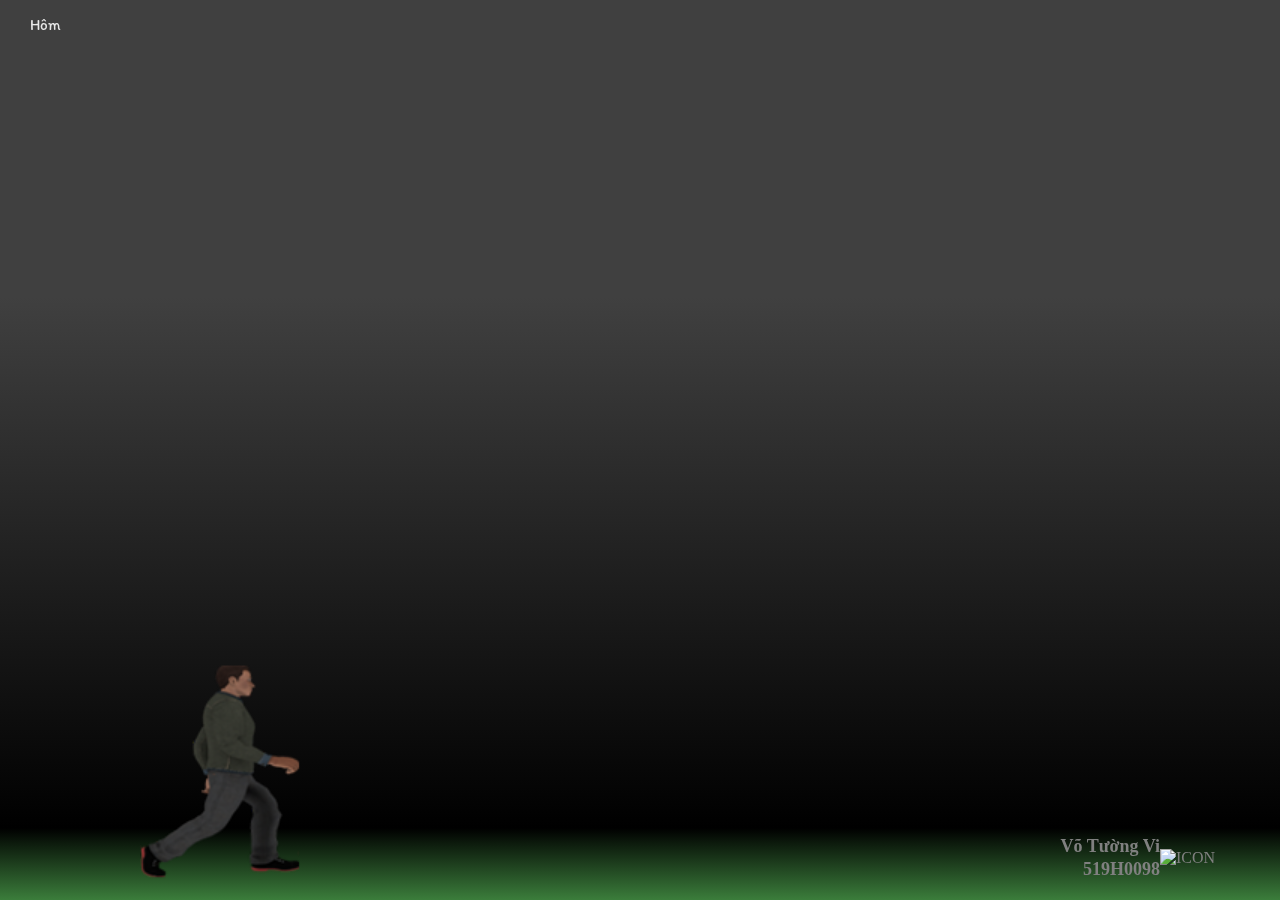
==== index.html @ 086aad55 "Update index.html" ====
<!DOCTYPE html>
<html lang="en">

<head>
    <meta charset="UTF-8">
    <meta name="viewport" content="width=device-width, initial-scale=1.0">
    <link rel="stylesheet" href="assets/style.css">
    <link
        href="https://fonts.googleapis.com/css2?family=Dancing+Script&family=Inconsolata:wght@200&family=Roboto:wght@300&display=swap"
        rel="stylesheet">
    <link href="https://fonts.googleapis.com/css2?family=Marck+Script&display=swap" rel="stylesheet">
    <link href="https://fonts.googleapis.com/css2?family=Itim&display=swap" rel="stylesheet"> 
    <script src="https://ajax.googleapis.com/ajax/libs/jquery/3.5.1/jquery.min.js"></script>
    <title>Card</title>
</head>

<body>
    <canvas id="canvas"></canvas>
    <canvas id="sub_canvas"></canvas>
    <div id="popup" class="hidden">
        <div class="popup">
            <h3>Thật tuyệt !!</h3>
            <a class="close_popup">&times;</a>
            <div class="popup_content">
                Cảm ơn vì đã theo dõi hết câu chuyện mà tôi muốn kể, một câu chuyện cũ nhưng không lỗi thời về "những kỹ sư tâm hồn", đó chính là thầy cô của chúng ta.
                <p> Bây giờ, hãy thu hoạch những quả táo, là thành quả mà họ "gieo trồng" được để gửi lời chúc đến các thầy, các cô nhân ngày 20/11<p>
            </div>
        </div>
    </div>
    <footer style="bottom: 20px; right: 0; 
    display: flex; justify-content: flex-end;
    width: 100%; align-items: center; ">
        <div style="text-align: right;
    line-height: 1.25; font-weight: bold;
    font-size: 18px">
            <span id="icon-name" style="display: block;">Võ Tường Vi</span>
            <span style="display: block;">519H0098</span>
        </div>
        <img style="width: 120px;
    height: auto;" src="https://iconclub.github.io/assets/iconLogo.png" alt="ICON">
    </footer>
</body>

</html>
<script>
//     screen.lockOrientationUniversal = screen.lockOrientation || screen.mozLockOrientation || screen.msLockOrientation;
    var canvas = document.getElementById("canvas");
    canvas.width = window.innerWidth;
    canvas.height = window.innerHeight;
    var sub_canvas = document.getElementById("sub_canvas");
    sub_canvas.width = window.innerWidth;
    sub_canvas.height = window.innerHeight/2;

    if (canvas.getContext) {
        var ctx = canvas.getContext("2d");
        var sub_ctx = sub_canvas.getContext("2d");

        var rand = Math.random;

        var greeting_word = "Nhân ngày 20/11,em xin chúc các thầy các cô lời chúc tốt đẹp nhất. Chúc các thầy cô hoàn thành nhiệm vụ cao cả của mình trong sự nghiệp TRĂM NĂM TRỒNG NGƯỜI, trong công cuộc đổi mới của đất nước. Em chân thành cám ơn các thầy cô!";
        var story_line = {
            "story_line1" : "Hôm nay tôi xin kể cho các bạn nghe về một nghề cao quý nhất trong những nghề cao quý. ",
            "story_line2" : "Có những người dành cả đời để này để gieo trồng 'những hạt mầm tri thức'.",
            "story_line3" : "Chăm bón mỗi ngày để mầm non ấy khỏe mạnh lớn lên.",
            "story_line4" : "Luôn bên cạnh dõi theo," ,
            "story_line5" : " 'uốn nắn' cho 'cây con' có hướng đi đúng đắn. ",
            "story_line6" : "Và rồi dưới sự chăm sóc tận tình của 'người'", 
            "story_line7" : "cái cây non dần 'lớn khôn', ",
            "story_line8" : "vươn mình để kết trái."
        };
        /**
         * people will walk to the middle when the browser have already loaded
         * use sprite image sheet to animate the man
        */
        const widthFrame = 112;
        const heightFrame = 153;
        const x = canvas.width / 2 + 10;
        const y = canvas.height - 20;
        var move, scale, timeScale, d, heightTree, branchLevel;
        if (canvas.width <= 812) {
            move = 17;
            scale = 0.9;
            timeScale = 1800;
            d = 1;
            heightTree = 15;
            branchLevel = 5;
        } else if (canvas.width > 812 && canvas.width <= 1024) {
            move = 19;
            scale = 1.2;
            timeScale = 1600;
            d = 1.1;
            heightTree = 15;
            branchLevel = 6;
        } else {
            if(canvas.width > 1024 && canvas.width <= 1280){
                move = 28;
                scale = 1.5;
                timeScale = 4000;
                d = 1.2;
                heightTree = 15;
                branchLevel = 7;
            }else {
                move = 35;
                scale = 1.7;
                timeScale = 6000;
                d = 1.3;
                heightTree = 16;
                branchLevel = 8;
            }
            
        }
        /**
            ======== STEP 1: DRAW A WALKING MAN ========
        */
        var walkingImage = new Image();
        setTimeout(function () {
            drawText(20*scale, 20*scale, story_line.story_line1, "Itim", 15,0,'rgb(232, 232, 232)', canvas.width, sub_ctx);
            setTimeout(function(){
                drawText(20*scale, 20*scale, story_line.story_line2, "Itim", 15,0,'rgb(232, 232, 232)', canvas.width, sub_ctx);
                sub_ctx.clearRect(0,0, sub_canvas.width, sub_canvas.height);
            },6000);
            walkingImage.src = 'https://vivo2222.github.io/assets/img/man.png';
            walkingImage.onload = function () {
                drawWalkingPeople();
            }
        }, 500);
        /**
            ======== STEP 2: Teaching knowledge seeds ========
        */
        setTimeout(function () {
            ctx.clearRect(0, 0, canvas.width, canvas.height);
            setTimeout(function () {
                drawPlantingPeople();
            }, 10);
        }, canvas.width + timeScale);

        /**
            ======== STEP 3: Seed germination ========
        */
        /**
         * x, y is the begin coord of tree
         * height is the first height of tree
         * branchLevel is the number of tre branch will grow
        */
        setTimeout(function () {
            setTimeout(function(){
                drawText(20*scale, 20*scale, story_line.story_line3, "Itim", 15,0,'rgb(232, 232, 232)', canvas.width, sub_ctx);
            }, 2000);
            var i = 10;
            var loop1 = setInterval(function () {
                ctx.clearRect(0, 0, canvas.width, canvas.height);
                if (i == 1) {
                    clearInterval(loop1);
                }
                drawTinyTree(x, y, heightTree * 1.5 * scale, Math.PI / i);
                drawWalkingPeople();
                i--;
            }, 200);
        }, canvas.width + timeScale + 13 * 500);

        /**
            ======== STEP 4: Watering and fertilizer (knowledge) ========
        */
        setTimeout(function () {
            ctx.clearRect(0, 0, canvas.width, canvas.height);
            drawWateringPeople();
        }, canvas.width + timeScale + 20 * 500);

        /**
            ======== STEP 5: The tree does not grow up straight (negative) ========
        */
        var h = heightTree;
        var j;
        setTimeout(function () {
            j = 0;
            var time = 3;
            var loop2 = setInterval(function () {
                ctx.clearRect(0, 0, canvas.width, canvas.height);
                if (j == branchLevel - 2) {
                    clearInterval(loop2);
                }
                /** dir = 0 tilts the tree in one direction */
                for (var i = 0; i < time; i++) {
                    drawAdultTree(x, y, h, j + 4, 7 * scale, -Math.PI / 2, 0);
                    drawWalkingPeople();
                }
                h += 5;
                j++;
            }, 250);
        }, canvas.width + timeScale + 40 * 500);

        /**
            ======== STEP 6: The man splints tree (right direction) ========
        */
        setTimeout(function () {
            drawText(20*scale, 20*scale, story_line.story_line4, "Itim", 15,0,'rgb(232, 232, 232)', canvas.width, sub_ctx);
            setTimeout(function(){
                drawText(20*scale, 20*scale, story_line.story_line5, "Itim", 15,0,'rgb(232, 232, 232)', canvas.width, sub_ctx);
            }, 2000);
            setTimeout(function(){
                drawText(20*scale, 20*scale, story_line.story_line6, "Itim", 15,0,'rgb(232, 232, 232)', canvas.width, sub_ctx);
            }, 5000);
            ctx.clearRect(0, 0, canvas.width, canvas.height);
            drawSplintingPeople();
        }, canvas.width + timeScale + 45* 500);

        /**
            ======== STEP 7: The tree grows into a big tree (Adult) ========
        */
        setTimeout(function () {
            j = 0;
            var time = 5 * scale;
            var decrease = 1;
            
            var loop2 = setInterval(function () {
                ctx.clearRect(0, 0, canvas.width, canvas.height);
                if (j == branchLevel) {
                    clearInterval(loop2);
                }
                /** draw 2 tree to avoid the case the tree grows in only 1 dir*/
                for (var i = 0; i < time; i++) {
                    drawAdultTree(x, y, h, j + 3, 7 * scale, -Math.PI / 2, 0.5);
                    drawAdultTree(x, y, h, j + 3, 7 * scale, -Math.PI / 2, 0.5);

                }
                decrease -= 0.05;
                drawScalingPeople(decrease);
                h += 7;
                j++;
            }, 250);
        }, canvas.width + timeScale + 57 * 500);

        /**
            ======== STEP 8: Fruit trees (get achievements) ========
        */
        setTimeout(function () {
            drawText(20*scale, 20*scale, story_line.story_line7, "Itim", 15,0,'rgb(232, 232, 232)', canvas.width, sub_ctx);
            setTimeout(function(){
                drawText(20*scale, 20*scale, story_line.story_line8, "Itim", 15,0,'rgb(232, 232, 232)', canvas.width, sub_ctx);
            }, 2000);
            // var numOfApple = 30;
            // for(var i = 1; i <= numOfApple/6; i++){
            //     drawApple(50+15*i, 0.4 + i*0.1*rand());
            //     drawApple(55+15*i, 0.6 + i*0.1*rand());
            // }
            // for(var i = 1; i <= numOfApple/6; i++){
            //     drawApple(40+15*i, 0.6 + i*0.1*rand());
            //     drawApple(45+15*i, 0.4 + i*0.1*rand());
            // }
            // for(var i = 1; i <= numOfApple/6; i++){
            //     drawApple(50+15*i, 0.3 + i*0.1*rand());
            //     drawApple(45+15*i, 0.6 + i*0.1*rand());
            // }
            // ctx.beginPath();
            drawApple(45, 0.6, 3 * scale);
            drawApple(83, 0.8, 3 * scale);
            drawApple(50, 0.5, 3 * scale);
            drawApple(52, 0.7, 3 * scale);
            drawApple(75, 0.7, 3 * scale);
            drawApple(145, 0.6, 3 * scale);
            drawApple(113, 1, 3 * scale);
            drawApple(90, 0.5, 3 * scale);
            drawApple(102, 0.7, 3 * scale);
            drawApple(125, 0.7, 3 * scale);
            drawApple(115, 0.4, 3 * scale);
        }, canvas.width + timeScale + 67 * 500);
        setTimeout(function () {
            drawApple(45, 0.6, 4 * scale);
            drawApple(83, 0.8, 4 * scale);
            drawApple(50, 0.5, 4 * scale);
            drawApple(52, 0.7, 4 * scale);
            drawApple(75, 0.7, 4 * scale);
            drawApple(145, 0.6, 4 * scale);
            drawApple(113, 1, 4 * scale);
            drawApple(90, 0.5, 4 * scale);
            drawApple(102, 0.7, 4 * scale);
            drawApple(125, 0.7, 4 * scale);
            drawApple(115, 0.4, 4 * scale);
        }, canvas.width + timeScale + 73 * 500);
        setTimeout(function () {
            drawApple(45, 0.6, 5 * scale);
            drawApple(83, 0.8, 5 * scale);
            drawApple(50, 0.5, 5 * scale);
            drawApple(52, 0.7, 5 * scale);
            drawApple(75, 0.7, 5 * scale);
            drawApple(145, 0.6, 5 * scale);
            drawApple(113, 1, 5 * scale);
            drawApple(90, 0.5, 5 * scale);
            drawApple(102, 0.7, 5 * scale);
            drawApple(125, 0.7, 5 * scale);
            drawApple(115, 0.4, 5 * scale);
        }, canvas.width + timeScale + 77 * 500);
        setTimeout(function () {
            drawApple(45, 0.6, 6 * scale);
            drawApple(83, 0.8, 6 * scale);
            drawApple(50, 0.5, 6 * scale);
            drawApple(52, 0.7, 6 * scale);
            drawApple(75, 0.7, 6 * scale);
            drawApple(145, 0.6, 6 * scale);
            drawApple(113, 1, 6 * scale);
            drawApple(90, 0.5, 6 * scale);
            drawApple(102, 0.7, 6 * scale);
            drawApple(125, 0.7, 6 * scale);
            drawApple(115, 0.4, 6 * scale);
        }, canvas.width + timeScale + 81 * 500);

        /**
            ======== STEP 9: Harvest (receive greetings, thanks) ========
        */
        setTimeout(function () {
            $('#sub_canvas').css({
                display : 'none'
            });
            $('#popup').css({
                visibility: 'visible',
                opacity: '1'
            });
            $('.close_popup').on('click', function(){
                $('#popup').css({
                    visibility: 'hidden',
                    opacity: '0'
                });
            });
            $('canvas').css({
                cursor: "url('/assets/img/picking_pole.png') 126 3,auto"
            });
            $('canvas').on('click', function (e) {
                var p = getPosition(e);
                var colorOfPixel = getColorOfPixel(p[0], p[1]);
                if ((colorOfPixel[0] >= 120) && colorOfPixel[1] == 0 && colorOfPixel[2] == 0) {
                    $('canvas').css({
                        cursor: "text",
                        background: "#BBD2C5",
                        background: "-webkit-linear-gradient(to top, #292E49, #536976, #BBD2C5)",
                        background: "linear-gradient(to top, #292E49, #536976, #BBD2C5)"
                    });
                    ctx.beginPath();
                    drawGrowingLine(x - x / d, y / 10 - 10 * d, canvas.width / 6, 0);
                    drawGrowingLine(x - x / d - 10, y / 10 - 10 * d + 20, canvas.width / 4, 0);
                    drawGrowingLine(x - x / d + 10, y / 10 - 10 * d - 10, 6 * canvas.height / 10, 90);
                    drawGrowingLine(x - x / d + 20, y / 10 - 10 * d + 40, canvas.height / 3, 90);
                    drawGrowingLine(x + x / d, y + 10 * d - 70, canvas.width / 3, 180);
                    drawGrowingLine(x + x / d - 20, y + 10 * d - 10, canvas.width / 5, -90);
                    drawGrowingLine(x + x / d - 10, y + 10 * d - 30, canvas.width / 4, -90);
                    setTimeout(function () {
                        drawText(x, canvas.height/4, greeting_word, "Dancing Script", 25,0.5,'white', 3 * canvas.width / 4, ctx);
                        setTimeout(function () {
                            ctx.clearRect(0, 0, canvas.width, canvas.height);
                            ctx.fillStyle = "white";
                            drawText(x, y / 2, "Happy Vietnamese Teacher's Day !!", "Marck Script", 50,0.5, 'white', 3 * canvas.width / 4, ctx);
                            setTimeout(function () {
                                drawRandFireworks();
                                drawRandFireworks();
                                drawRandFireworks();
                                drawRandFireworks();
                            }, 3000);
                            $('canvas').css({
                                cursor: "crosshair"
                            });
                            // console.log('x1: '+ canvas.width/15 + ',x2: '+ 14*canvas.width/15 + ', y1:' + canvas.height/10+', y2: '+ 9*canvas.height/10);
                            $('canvas').on('click', function (e) {
                                p = getPosition(e);
                                //console.log('x: ' + p[0] + ',y: ' + p[1]);
                                if ((p[0] < canvas.width / 15 && getColorOfPixel(p[0] + 30, p[1])[0] != 255)
                                    || (p[0] > 14 * canvas.width / 15 && getColorOfPixel(p[0] - 30, p[1])[0] != 255)
                                    || (p[1] < 3 * canvas.height / 10 && getColorOfPixel(p[0], p[1] + 30)[0] != 255)
                                    || (p[1] > 7 * canvas.height / 10 && getColorOfPixel(p[0], p[1] - 30)[0] != 255)) {
                                    drawDeFireworks(p[0], p[1]);
                                }
                            });
                        }, canvas.width + timeScale + 25 * 500);
                    }, 5 * 500);
                    // }else{
                    // $('.box').css('display','none');
                }
            });
        }, canvas.width + timeScale + 85 * 500);

        function drawText(startX, startY, text, fontStyle, fontSize, textAlign, color, textW, canvasContext) {
            var startXN, startYN, textN, stepX, stepY, countEndLine;
            startXN = startX;
            startYN = startY;
            textN = text;
            if (canvas.width <= 812) {
                fontSize = 3 * fontSize / 5;
            } else if (canvas.width > 812 && canvas.width <= 1024) {
                fontSize = 4 * fontSize / 5;
            }
            stepY = 3 * fontSize;
            maxH = 2 * fontSize;
            canvasContext.font = String(fontSize) + 'px ' + fontStyle;

            var text_length = textN.length;
            var i = 0, p = 0, j = 1;
            maxW = textW;
            countEndLine = 1;
            canvasContext.fillStyle = color;

            var textLoop = setInterval(function () {
                if (i == text.length - countEndLine)
                    clearInterval(textLoop);
                canvasContext.clearRect(startX - maxW*textAlign, startYN - fontSize, maxW, maxH);//x - x / d + fontSize * 2
                // ctx.rect(startX - maxW*textAlign,startYN-fontSize,maxW,maxH);
                // ctx.stroke();
                canvasContext.fillText(textN.substr(p, j), startXN, startYN);
                stepX = canvasContext.measureText(textN.charAt(j)).width * textAlign;
                if (textN.charAt(j - 1) == ',' || textN.charAt(j - 1) == '.' || (textN.charAt(j - 1) == " " && (j - 1) * (fontSize / 3) > maxW)) {
                    startXN = startX;
                    startYN += stepY;
                    textN = textN.substr(j, text_length + 1);
                    j = 1;
                    countEndLine++;
                }
                startXN -= stepX;
                i++;
                j++;
            }, 50);
        }

        function drawApple(angle, distance, radius) {
            // ctx.beginPath();
            // ctx.lineWidth = '3';
            // ctx.strokeStyle = 'red';
            // ctx.arc(x, y - heightTree*(branchLevel+4), heightTree*(branchLevel+4)*4, -Math.PI/4, -3*Math.PI/4, true);
            // ctx.arc(x, y - heightTree*(branchLevel+4), 3, 0, 2*Math.PI, true);
            // ctx.stroke();
            ctx.beginPath();
            var startX, startY;
            if (distance <= 0.8) {
                startX = x + heightTree * (branchLevel + 3) * 3 * Math.cos(-angle * Math.PI / 180) * distance;
                startY = y - heightTree * (branchLevel + 3) + heightTree * (branchLevel + 3) * 3 * Math.sin(-angle * Math.PI / 180) * distance;
                ctx.fillStyle = 'rgb(' + (34 * rand() + 120) + ', 0, 0)';
                radius = radius + 5 * rand();
            } else {
                startX = x + heightTree * (branchLevel + 2) * 3 * Math.cos(-angle * Math.PI / 180) * distance;
                startY = y - heightTree * (branchLevel + 2) + heightTree * (branchLevel + 2) * 3 * Math.sin(-angle * Math.PI / 180) * distance;
                ctx.fillStyle = 'rgb(' + (74 * rand() + 190) + ', 0, 0)';
                radius = radius + 3 * rand();
            }
            ctx.arc(startX, startY, radius, 0, 2 * Math.PI);
            ctx.fill();
            ctx.beginPath();
            ctx.fillStyle = 'rgb(27, 109, 45)';
            ctx.ellipse(startX - 3 * scale, startY - radius, radius / 3, 2 * radius / 3, 3 * Math.PI / 4, 0, 2 * Math.PI);
            ctx.fill();
            ctx.stroke();
            ctx.beginPath();
            ctx.fillStyle = 'rgb(0, 81, 0)';
            ctx.ellipse(startX + 3 * scale, startY - radius, radius / 3, 2 * radius / 3, Math.PI / 4, 0, 2 * Math.PI);
            ctx.fill();
            ctx.stroke();
        }

        function drawTinyTree(startX, startY, heightTiny, angle) {
            var firstHeight = 3 * heightTiny / 5;
            var secondHeight = heightTiny - firstHeight;
            var firstEndX, firstEndY, secondEndX, secondEndY;
            ctx.beginPath();
            ctx.moveTo(startX, startY);

            firstEndX = startX;
            firstEndY = startY - firstHeight;

            secondEndX = startX + secondHeight * Math.sin(angle);
            secondEndY = firstEndY + secondHeight * Math.cos(angle);

            ctx.lineCap = 'round';
            ctx.lineWidth = 5;
            ctx.strokeStyle = 'green';
            ctx.quadraticCurveTo(firstEndX, firstEndY, secondEndX, secondEndY);
            ctx.stroke();

            var angleE = angle - Math.PI / 2;
            if (angle < Math.PI / 2) {
                ctx.beginPath();
                ctx.fillStyle = 'green';
                ctx.ellipse(secondEndX, secondEndY, secondHeight / 4, secondHeight / 2, -angle, 0, 2 * Math.PI);
                ctx.fill();
                ctx.stroke();
            } else if (angle == Math.PI / 2) {
                var dx = secondHeight * Math.sin(angleE) / 2;
                var dy = secondHeight * Math.cos(angleE) / 2;
                var h = secondHeight * Math.sqrt(2) / 2;
                ctx.beginPath();
                ctx.fillStyle = 'green';
                ctx.ellipse(secondEndX + dx, secondEndY - dy, secondHeight / 3, h, Math.PI / 4, 0, 2 * Math.PI);
                ctx.fill();
                ctx.stroke();
                ctx.beginPath();
                ctx.fillStyle = 'green';
                ctx.ellipse(secondEndX - dx, secondEndY + dy, secondHeight / 3, h, -Math.PI / 4, 0, 2 * Math.PI);
                ctx.fill();
                ctx.stroke();
            } else {
                var dx = secondHeight * Math.sin(angleE) / 2;
                var dy = secondHeight * Math.cos(angleE) / 2;
                var h = secondHeight * Math.sqrt(2) / 2;
                ctx.beginPath();
                ctx.fillStyle = 'green';
                ctx.ellipse(secondEndX, secondEndY, secondHeight / 4, secondHeight / 2, -angle, 0, 2 * Math.PI);
                ctx.fill();
                ctx.stroke();
                ctx.beginPath();
                ctx.fillStyle = 'green';
                ctx.ellipse(secondEndX + dx, secondEndY - dy, secondHeight / 3, h, angleE - Math.PI / 4, 0, 2 * Math.PI);
                ctx.fill();
                ctx.stroke();
                ctx.beginPath();
                ctx.fillStyle = 'green';
                ctx.ellipse(secondEndX - dx, secondEndY + dy, secondHeight / 3, h, angleE + Math.PI / 4, 0, 2 * Math.PI);
                ctx.fill();
                ctx.stroke();
            }

        }

        function drawAdultTree(startX, startY, adultHeight, branchLevel, branchWidth, angle, dir) {
            var newHeight, newAngle, newBranchLevel, maxBranch = 3,
                endX, endY, maxAngle = 60 * Math.PI / 180, subBranches;

            ctx.beginPath();
            ctx.moveTo(startX, startY);

            // find coord of each node by sin code of square angle
            endX = startX + adultHeight * Math.cos(angle); // 1
            endY = startY + adultHeight * Math.sin(angle); // -1
            ctx.lineCap = 'round';
            ctx.lineWidth = branchWidth;
            ctx.lineJoin = 'round';
            ctx.lineTo(endX, endY);

            // if the branchLevel is not more than 2 (we are at the top of the tree) change the color to a lighter
            // expression x >> 0 is used to quickly perform rounding operation
            if (branchLevel <= 2) {
                ctx.strokeStyle = 'rgb(0,' + (((rand() * 64) + 128) >> 0) + ',0)';
            }
            else {
                ctx.strokeStyle = 'rgb(0,' + (((rand() * 64) + 64) >> 0) + ',20)';
            }
            ctx.stroke();

            newBranchLevel = branchLevel - 1;

            // return if go to the end level
            if (!newBranchLevel) {
                return;
            }
            // each node has 2/3 subbranch
            subBranches = (rand() * maxBranch) + 1;
            // branch width will decrease thru each level
            branchWidth *= 0.7;

            for (var i = 0; i < subBranches; i++) {
                /** 
                 * angle of each node will divide into 2 directions
                 * height of each subbranch will <= height of root branch
                 * recursive function call with new parameters
                */
                newAngle = angle + rand() * maxAngle - maxAngle * dir;
                newHeight = adultHeight * (0.6 + rand() * 0.4);
                drawAdultTree(endX, endY, newHeight, newBranchLevel, branchWidth, newAngle, dir);
            }
        }

        /**
         * timeCir will increase to set time out 
         * timeCir1 will display the first line of image (walking)
         * timeCir2 will display the second line of image (plating)
         * timeCir3 will display the second line of image (watering)
         * timeCount will define when we can stop animate 
         * x_coord will define the coordination of frame
         */
        var timeCir = 0;
        var timeCir1 = 0;
        var timeCir2 = 0;
        var timeCir3 = 0;
        var timeCir4 = 0;
        var timeCount = 0;
        var x_coord = 0;
        var isFirstTime = 0;
        function drawWalkingPeople() {
            if (x_coord*move < x - widthFrame*scale ){
                if (timeCir1 < 10) {
                    ctx.drawImage(walkingImage, timeCir1 * widthFrame, 0, widthFrame, heightFrame, x_coord * move, y - heightFrame * scale, widthFrame * scale, heightFrame * scale);
                    setTimeout(function () {
                        ctx.clearRect(0, 0, canvas.width, canvas.height);
                        timeCir++;
                        timeCir1++;
                        x_coord++;
                        drawWalkingPeople();
                    }, 10 * timeCir + 10);
                } else if (timeCir1 == 10) {
                    ctx.drawImage(walkingImage, timeCir1 * widthFrame, 0, widthFrame, heightFrame, x_coord * move, y - heightFrame * scale, widthFrame * scale, heightFrame * scale);
                    setTimeout(function () {
                        ctx.clearRect(0, 0, canvas.width, canvas.height);
                        timeCir++;
                        timeCir1 = 0;
                        x_coord++;
                        drawWalkingPeople();
                    }, 10 * timeCir + 10);
                }
            } else {
                ctx.drawImage(walkingImage, 0, 0, widthFrame, heightFrame, x_coord * move, y - heightFrame * scale, widthFrame * scale, heightFrame * scale);
                timeCir++;
            }
        }
        function drawScalingPeople(decrease) {
            ctx.drawImage(walkingImage, 0, 0, widthFrame, heightFrame, x_coord * move, y - heightFrame * scale * decrease, widthFrame * scale * decrease, heightFrame * scale * decrease);
            timeCir++;
        }
        function drawPlantingPeople() {
            if (timeCount < 8) {
                ctx.drawImage(walkingImage, timeCir2 * widthFrame, heightFrame, widthFrame, heightFrame, x_coord * move, y - heightFrame * scale, widthFrame * scale, heightFrame * scale);
                setTimeout(function () {
                    ctx.clearRect(0, 0, canvas.width, canvas.height);
                    timeCir++;
                    timeCount++
                    if (timeCir2 == 8)
                        timeCir2 = 0;
                    else
                        timeCir2++;
                    drawPlantingPeople();
                }, 30 * timeCir + 30);
            } else {
                ctx.drawImage(walkingImage, 0, 0, widthFrame, heightFrame, x_coord * move, y - heightFrame * scale, widthFrame * scale, heightFrame * scale);
                timeCount = 0;
                timeCir++;
            }
        }
        function drawWateringPeople() {
            if (timeCount < 8) {
                ctx.drawImage(walkingImage, timeCir3 * widthFrame, heightFrame * 2, widthFrame, heightFrame, x_coord * move, y - heightFrame * scale, widthFrame * scale, heightFrame * scale);
                drawTinyTree(x, y, heightTree * 1.5 * scale, Math.PI / 1);
                setTimeout(function () {
                    ctx.clearRect(0, 0, canvas.width, canvas.height);
                    timeCir++;
                    timeCount++
                    if (timeCir3 == 8)
                        timeCir3 = 0;
                    else
                        timeCir3++;
                    drawWateringPeople();
                }, 30 * timeCir + 30);
            } else {
                ctx.drawImage(walkingImage, 0, 0, widthFrame, heightFrame, x_coord * move, y - heightFrame * scale, widthFrame * scale, heightFrame * scale);
                drawTinyTree(x, y, heightTree * 1.5 * scale, Math.PI / 1);
                timeCount = 0;
                timeCir++;
            }
        }
        var dz = 0;
        function drawSplintingPeople() {
            if (timeCount < 2) {
                drawAdultTree(x, y, h, j + 4, 7 * scale, -Math.PI / 2, dz);
                ctx.drawImage(walkingImage, timeCir4 * widthFrame, heightFrame * 3, widthFrame, heightFrame, x_coord * move, y - heightFrame * scale, widthFrame * scale, heightFrame * scale);
                setTimeout(function () {
                    ctx.clearRect(0, 0, canvas.width, canvas.height);
                    timeCir++;
                    timeCount++
                    if (timeCir4 == 2)
                        timeCir4 = 0;
                    else
                        timeCir4++;
                    dz = dz + 0.2;
                    h = h + 5;
                    drawSplintingPeople();
                }, 30 * timeCir + 30);
            } else {
                drawAdultTree(x, y, h, j + 4, 7 * scale, -Math.PI / 2, 0.5);
                ctx.drawImage(walkingImage, widthFrame, heightFrame * 3, widthFrame, heightFrame, x_coord * move, y - heightFrame * scale, widthFrame * scale, heightFrame * scale);
                timeCount = 0;
                timeCir++;
            }
        }
        function getPosition(e) {
            return [e.clientX - canvas.offsetLeft, e.clientY - canvas.offsetTop];

        }
        function getColorOfPixel(x, y) {
            var dataColor = ctx.getImageData(x, y, 1, 1).data;
            return dataColor;
        }
        function drawGrowingLine(startX, startY, length, angle) {
            /**
             * Define endX, endY by calculating squared angle edge via length and angle 
             */
            var endX, endY, newLength = 0;
            var lineLoop = setInterval(function () {
                newLength += 10;
                if (newLength > length)
                    clearInterval(lineLoop);
                ctx.clearRect(0, 0, canvas.width, canvas.height);
                ctx.strokeStyle = "white";
                endX = startX + newLength * Math.cos(angle * Math.PI / 180);
                endY = startY + newLength * Math.sin(angle * Math.PI / 180);
                ctx.moveTo(startX, startY);
                ctx.lineTo(endX, endY);
                ctx.stroke();
            }, 30);
        }
        function drawRandFireworks() {
            var randCenterX, randCenterY, randRadius, randEndX = randCenterX, randEndY = randCenterY, l1 = 0, l2;
            var requestAnimationFrame = window.requestAnimationFrame || window.mozRequestAnimationFrame ||
                window.webkitRequestAnimationFrame || window.msRequestAnimationFrame;

            var cancelAnimationFrame = window.cancelAnimationFrame || window.mozCancelAnimationFrame;
            function drawRand() {
                // console.log(l1);
                if (l1 % 2 == 0) {
                    randCenterX = (canvas.width * scale / 15) * rand();
                    randCenterY = canvas.height * rand();
                }
                else {
                    randCenterX = 14 * canvas.width / 15 + (canvas.width / 15) * rand();
                    randCenterY = canvas.height * rand();
                }
                randRadius = 20 * scale + 10 * rand();
                var i = 0, j;
                l2 = setInterval(function () {
                    ctx.fillStyle = 'rgb(0,255,255)';
                    ctx.clearRect(randCenterX - randRadius - 10, randCenterY - randRadius - 10, 3 * randRadius, 3 * randRadius);
                    if (i >= randRadius && l1 < 5000) {
                        ctx.clearRect(randCenterX - randRadius - 10, randCenterY - randRadius - 10, 3 * randRadius, 3 * randRadius);
                        clearInterval(l2);
                        l1 = requestAnimationFrame(drawRand);
                    } else if (i >= randRadius && l1 >= 5000) {
                        ctx.clearRect(randCenterX - randRadius - 10, randCenterY - randRadius - 10, 3 * randRadius, 3 * randRadius);
                        clearInterval(l2);
                    } else {
                        for (var j = 0; j < 35; j++) {
                            ctx.beginPath();
                            randEndX = randCenterX + i * Math.sin(j * 10 * Math.PI / 180);
                            randEndY = randCenterY + i * Math.cos(j * 10 * Math.PI / 180);
                            ctx.arc(randEndX, randEndY, 1, 0, 2 * Math.PI);
                            ctx.fill();
                            j++;
                        }
                    }
                    i += 1;
                }, 10);

            }
            l1 = requestAnimationFrame(drawRand);
            cancelAnimationFrame(drawRand);

        }
        function drawDeFireworks(centerX, centerY) {
            var randRadius, endX = centerX, endY = centerY, l;
            randRadius = 20 * scale + 10 * rand();
            var i = 0, j;
            l = setInterval(function () {
                ctx.fillStyle = 'rgb(0,255,255)';
                ctx.clearRect(centerX - randRadius - 10, centerY - randRadius - 10, 3 * randRadius, 3 * randRadius);
                if (i > randRadius) {
                    ctx.clearRect(centerX - randRadius - 10, centerY - randRadius - 10, 3 * randRadius, 3 * randRadius);
                    clearInterval(l);
                } else {
                    for (var j = 0; j < 35; j++) {
                        ctx.beginPath();
                        endX = centerX + i * Math.sin(j * 10 * Math.PI / 180);
                        endY = centerY + i * Math.cos(j * 10 * Math.PI / 180);
                        ctx.arc(endX, endY, 1, 0, 2 * Math.PI);
                        ctx.fill();
                        j++;
                    }
                }
                i += 1;
            }, 10);
        }
    } else {
        alert("Sorry, your browser does not support canvas! Please go to another browser to have the best experience!");
    }

</script>
---- assets/style.css ----
* {
  margin: 0;
  padding: 0;
  box-sizing: border-box;
}
body {
  overflow: hidden;
}
#canvas {
  background: rgb(59, 125, 59);
  background: linear-gradient(
    0deg,
    rgba(59, 125, 59, 1) 0%,
    rgba(0, 0, 0, 1) 8%,
    rgba(64, 64, 64, 1) 67%
  );
}
#sub_canvas {
  position: absolute;
  top: 0px;
  left: 0px;
}
#change-color {
  background: rgb(59, 125, 59) !important;
  background: linear-gradient(
    0deg,
    rgba(59, 125, 59, 1) 0%,
    rgba(100, 157, 100, 1) 46%,
    rgba(143, 190, 143, 1) 75%
  ) !important;
}

.hidden {
  position: fixed;
  top: 0;
  bottom: 0;
  left: 0;
  right: 0;
  background: rgba(0, 0, 0, 0.7);
  transition: opacity 500ms;
  visibility: hidden;
  opacity: 0;
}
.popup {
  margin: 70px auto;
  padding: 20px;
  background: #fff;
  border-radius: 5px;
  width: 30%;
  position: relative;
  transition: all 5s ease-in-out;
}

.popup h3 {
  margin: 10px 0;
  color: rgb(20, 143, 119);
}
.popup .close_popup {
  position: absolute;
  top: 20px;
  right: 30px;
  transition: all 200ms;
  font-size: 30px;
  font-weight: bold;
  text-decoration: none;
  color: #333;
}
.popup .close_popup:hover {
  color: #06d85f;
  cursor : pointer;
}
.popup .popup_content {
  max-height: 30%;
  overflow: auto;
  font-size: 14px;
}
footer {
  position: absolute;
  color: grey;
  width: unset !important;
}

@media only screen and (max-width: 768px) {
  span {
    font-size: 10px;
  }
  img {
    width: 60px !important;
  }
  .popup {
    width: 70%;
  }
}
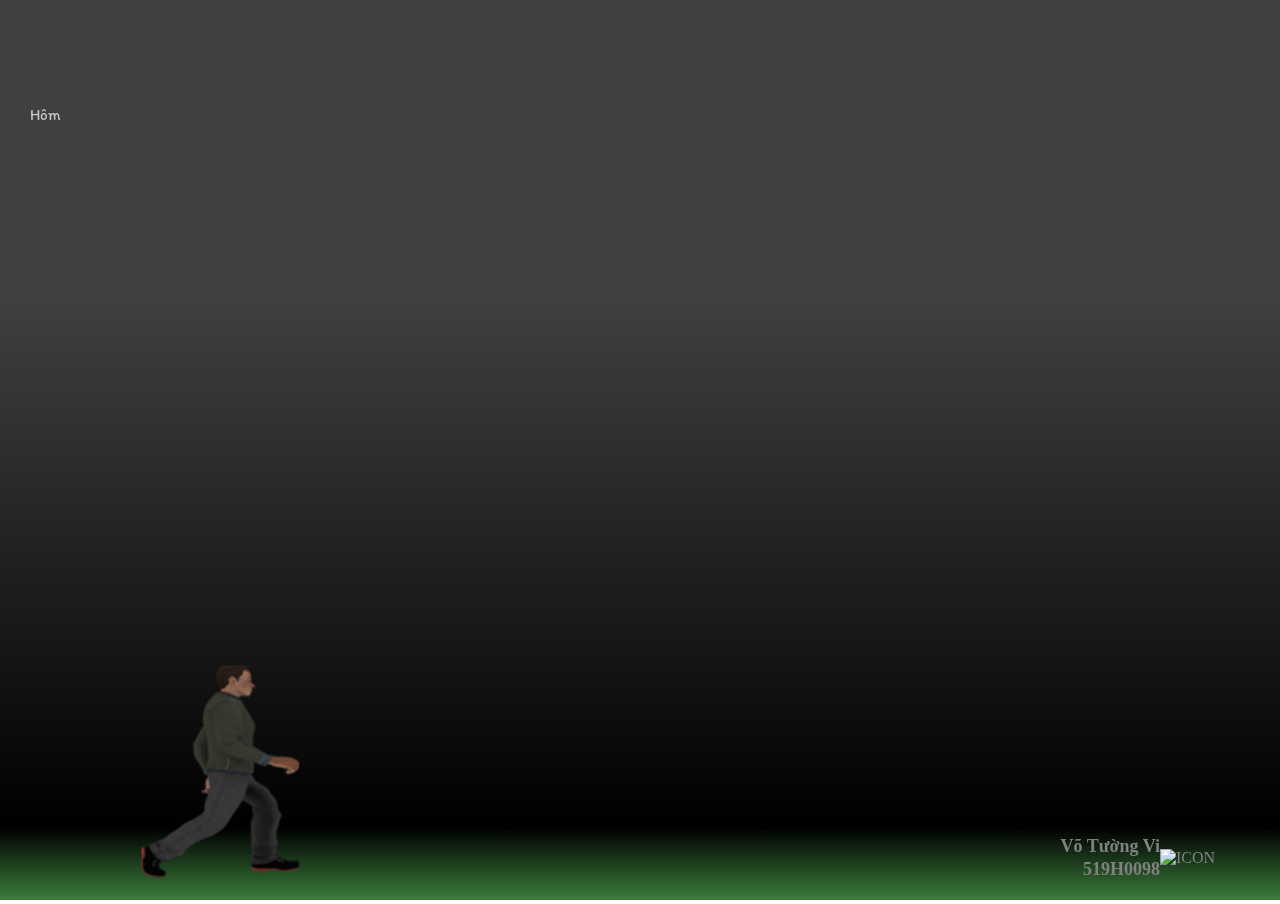
==== commit 3b01c17f: "Update index.html" ====
--- a/index.html
+++ b/index.html
@@ -49,7 +49,7 @@
     canvas.height = window.innerHeight;
     var sub_canvas = document.getElementById("sub_canvas");
     sub_canvas.width = window.innerWidth;
-    sub_canvas.height = window.innerHeight/2;
+    sub_canvas.height = 2*window.innerHeight/3;
 
     if (canvas.getContext) {
         var ctx = canvas.getContext("2d");
@@ -103,9 +103,9 @@
                 move = 35;
                 scale = 1.7;
                 timeScale = 6000;
-                d = 1.3;
+                d = 1.1;
                 heightTree = 16;
-                branchLevel = 8;
+                branchLevel = 7;
             }
             
         }
@@ -114,9 +114,9 @@
         */
         var walkingImage = new Image();
         setTimeout(function () {
-            drawText(20*scale, 20*scale, story_line.story_line1, "Itim", 15,0,'rgb(232, 232, 232)', canvas.width, sub_ctx);
+            drawText(20*scale, sub_canvas.height/5 , story_line.story_line1, "Itim", 15,0,'rgb(200, 200, 200)', sub_canvas.width, sub_ctx);
             setTimeout(function(){
-                drawText(20*scale, 20*scale, story_line.story_line2, "Itim", 15,0,'rgb(232, 232, 232)', canvas.width, sub_ctx);
+                drawText(20*scale, sub_canvas.height/5 , story_line.story_line2, "Itim", 15,0,'rgb(200, 200, 200)', sub_canvas.width, sub_ctx);
                 sub_ctx.clearRect(0,0, sub_canvas.width, sub_canvas.height);
             },6000);
             walkingImage.src = 'https://vivo2222.github.io/assets/img/man.png';
@@ -144,7 +144,7 @@
         */
         setTimeout(function () {
             setTimeout(function(){
-                drawText(20*scale, 20*scale, story_line.story_line3, "Itim", 15,0,'rgb(232, 232, 232)', canvas.width, sub_ctx);
+                drawText(20*scale, sub_canvas.height/5 , story_line.story_line3, "Itim", 15,0,'rgb(200, 200, 200)', sub_canvas.width, sub_ctx);
             }, 2000);
             var i = 10;
             var loop1 = setInterval(function () {
@@ -164,7 +164,7 @@
         setTimeout(function () {
             ctx.clearRect(0, 0, canvas.width, canvas.height);
             drawWateringPeople();
-        }, canvas.width + timeScale + 20 * 500);
+        }, canvas.width + timeScale + 22 * 500);
 
         /**
             ======== STEP 5: The tree does not grow up straight (negative) ========
@@ -187,22 +187,22 @@
                 h += 5;
                 j++;
             }, 250);
-        }, canvas.width + timeScale + 40 * 500);
+        }, canvas.width + timeScale + 44 * 500);
 
         /**
             ======== STEP 6: The man splints tree (right direction) ========
         */
         setTimeout(function () {
-            drawText(20*scale, 20*scale, story_line.story_line4, "Itim", 15,0,'rgb(232, 232, 232)', canvas.width, sub_ctx);
+            drawText(20*scale, sub_canvas.height/5 , story_line.story_line4, "Itim", 15,0,'rgb(200, 200, 200)', sub_canvas.width, sub_ctx);
             setTimeout(function(){
-                drawText(20*scale, 20*scale, story_line.story_line5, "Itim", 15,0,'rgb(232, 232, 232)', canvas.width, sub_ctx);
+                drawText(20*scale, sub_canvas.height/5 , story_line.story_line5, "Itim", 15,0,'rgb(200, 200, 200)', sub_canvas.width, sub_ctx);
             }, 2000);
             setTimeout(function(){
-                drawText(20*scale, 20*scale, story_line.story_line6, "Itim", 15,0,'rgb(232, 232, 232)', canvas.width, sub_ctx);
+                drawText(20*scale, sub_canvas.height/5 , story_line.story_line6, "Itim", 15,0,'rgb(200, 200, 200)', sub_canvas.width, sub_ctx);
             }, 5000);
             ctx.clearRect(0, 0, canvas.width, canvas.height);
             drawSplintingPeople();
-        }, canvas.width + timeScale + 45* 500);
+        }, canvas.width + timeScale + 49* 500);
 
         /**
             ======== STEP 7: The tree grows into a big tree (Adult) ========
@@ -228,15 +228,15 @@
                 h += 7;
                 j++;
             }, 250);
-        }, canvas.width + timeScale + 57 * 500);
+        }, canvas.width + timeScale + 61 * 500);
 
         /**
             ======== STEP 8: Fruit trees (get achievements) ========
         */
         setTimeout(function () {
-            drawText(20*scale, 20*scale, story_line.story_line7, "Itim", 15,0,'rgb(232, 232, 232)', canvas.width, sub_ctx);
+            drawText(20*scale, sub_canvas.height/5 , story_line.story_line7, "Itim", 15,0,'rgb(200, 200, 200)', sub_canvas.width, sub_ctx);
             setTimeout(function(){
-                drawText(20*scale, 20*scale, story_line.story_line8, "Itim", 15,0,'rgb(232, 232, 232)', canvas.width, sub_ctx);
+                drawText(20*scale, sub_canvas.height/5 , story_line.story_line8, "Itim", 15,0,'rgb(200, 200, 200)', sub_canvas.width, sub_ctx);
             }, 2000);
             // var numOfApple = 30;
             // for(var i = 1; i <= numOfApple/6; i++){
@@ -263,7 +263,7 @@
             drawApple(102, 0.7, 3 * scale);
             drawApple(125, 0.7, 3 * scale);
             drawApple(115, 0.4, 3 * scale);
-        }, canvas.width + timeScale + 67 * 500);
+        }, canvas.width + timeScale + 72 * 500);
         setTimeout(function () {
             drawApple(45, 0.6, 4 * scale);
             drawApple(83, 0.8, 4 * scale);
@@ -276,7 +276,7 @@
             drawApple(102, 0.7, 4 * scale);
             drawApple(125, 0.7, 4 * scale);
             drawApple(115, 0.4, 4 * scale);
-        }, canvas.width + timeScale + 73 * 500);
+        }, canvas.width + timeScale + 77 * 500);
         setTimeout(function () {
             drawApple(45, 0.6, 5 * scale);
             drawApple(83, 0.8, 5 * scale);
@@ -289,7 +289,7 @@
             drawApple(102, 0.7, 5 * scale);
             drawApple(125, 0.7, 5 * scale);
             drawApple(115, 0.4, 5 * scale);
-        }, canvas.width + timeScale + 77 * 500);
+        }, canvas.width + timeScale + 81 * 500);
         setTimeout(function () {
             drawApple(45, 0.6, 6 * scale);
             drawApple(83, 0.8, 6 * scale);
@@ -302,7 +302,7 @@
             drawApple(102, 0.7, 6 * scale);
             drawApple(125, 0.7, 6 * scale);
             drawApple(115, 0.4, 6 * scale);
-        }, canvas.width + timeScale + 81 * 500);
+        }, canvas.width + timeScale + 86 * 500);
 
         /**
             ======== STEP 9: Harvest (receive greetings, thanks) ========
@@ -343,7 +343,7 @@
                     drawGrowingLine(x + x / d - 20, y + 10 * d - 10, canvas.width / 5, -90);
                     drawGrowingLine(x + x / d - 10, y + 10 * d - 30, canvas.width / 4, -90);
                     setTimeout(function () {
-                        drawText(x, canvas.height/4, greeting_word, "Dancing Script", 25,0.5,'white', 3 * canvas.width / 4, ctx);
+                        drawText(x, canvas.height*scale/6, greeting_word, "Dancing Script", 25,0.5,'white', 3 * canvas.width / 4, ctx);
                         setTimeout(function () {
                             ctx.clearRect(0, 0, canvas.width, canvas.height);
                             ctx.fillStyle = "white";
@@ -374,7 +374,7 @@
                     // $('.box').css('display','none');
                 }
             });
-        }, canvas.width + timeScale + 85 * 500);
+        }, canvas.width + timeScale + 90 * 500);
 
         function drawText(startX, startY, text, fontStyle, fontSize, textAlign, color, textW, canvasContext) {
             var startXN, startYN, textN, stepX, stepY, countEndLine;
@@ -385,6 +385,10 @@
                 fontSize = 3 * fontSize / 5;
             } else if (canvas.width > 812 && canvas.width <= 1024) {
                 fontSize = 4 * fontSize / 5;
+            }else if(canvas.width > 1024 && canvas.width <= 1280){
+                fontSize = fontSize;
+            }else {
+                fontSize = 6 * fontSize/5;
             }
             stepY = 3 * fontSize;
             maxH = 2 * fontSize;
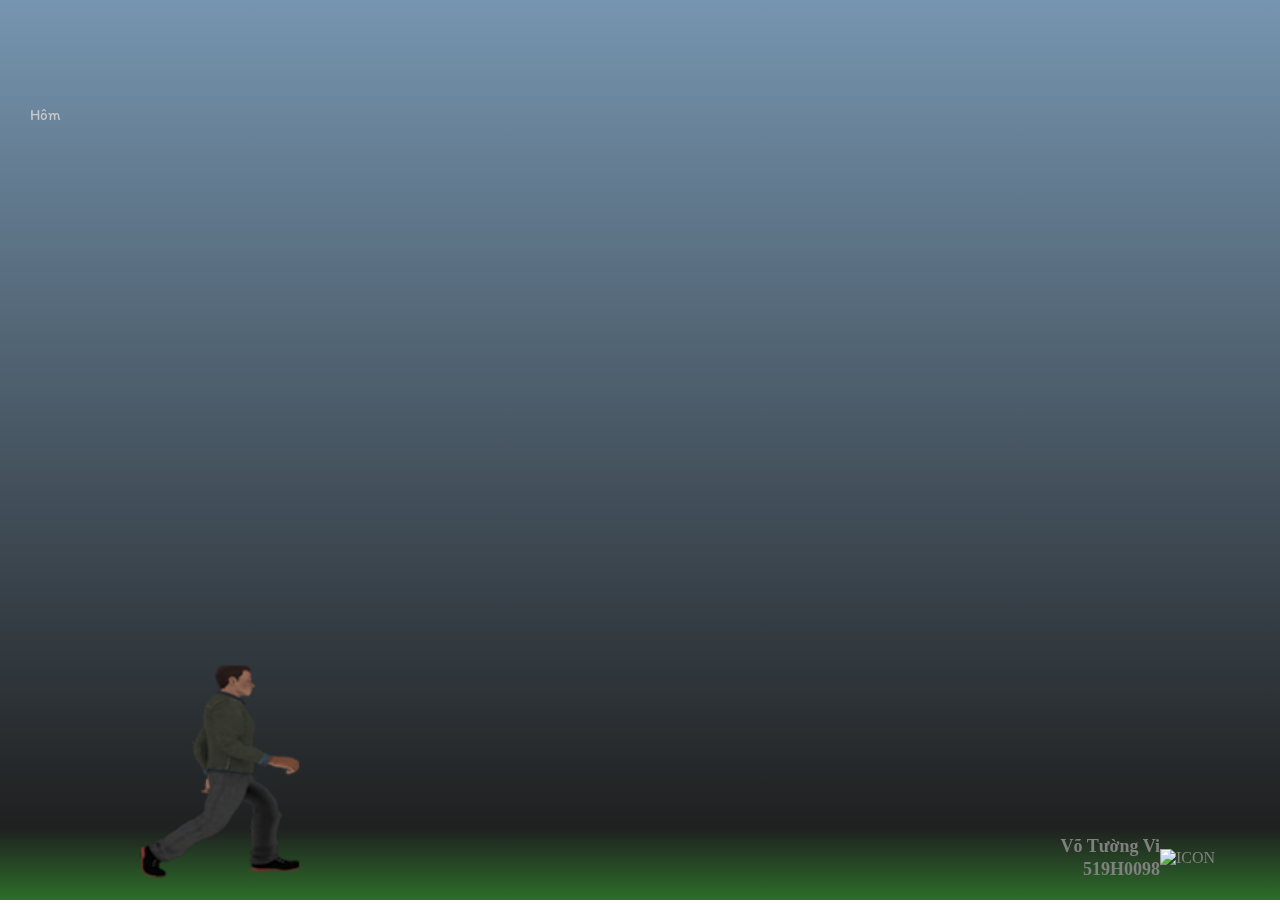
==== commit ded17429: "Update index.html" ====
--- a/index.html
+++ b/index.html
@@ -88,7 +88,7 @@
             move = 19;
             scale = 1.2;
             timeScale = 1600;
-            d = 1.1;
+            d = 1;
             heightTree = 15;
             branchLevel = 6;
         } else {
@@ -96,7 +96,7 @@
                 move = 28;
                 scale = 1.5;
                 timeScale = 4000;
-                d = 1.2;
+                d = 1.1;
                 heightTree = 15;
                 branchLevel = 7;
             }else {
@@ -343,17 +343,21 @@
                     drawGrowingLine(x + x / d - 20, y + 10 * d - 10, canvas.width / 5, -90);
                     drawGrowingLine(x + x / d - 10, y + 10 * d - 30, canvas.width / 4, -90);
                     setTimeout(function () {
-                        drawText(x, canvas.height*scale/6, greeting_word, "Dancing Script", 25,0.5,'white', 3 * canvas.width / 4, ctx);
+                        drawText(x, canvas.height*scale/6, greeting_word, "Dancing Script", 25,0.5,'white', 4 * canvas.width / 5, ctx);
                         setTimeout(function () {
                             ctx.clearRect(0, 0, canvas.width, canvas.height);
                             ctx.fillStyle = "white";
+                            ctx.shadowOffsetX = 1;
+                            ctx.shadowOffsetY = 2;
+                            ctx.shadowBlur = 3;
+                            ctx.shadowColor = "rgba(0, 0, 0, 0.5)";
                             drawText(x, y / 2, "Happy Vietnamese Teacher's Day !!", "Marck Script", 50,0.5, 'white', 3 * canvas.width / 4, ctx);
                             setTimeout(function () {
                                 drawRandFireworks();
                                 drawRandFireworks();
                                 drawRandFireworks();
                                 drawRandFireworks();
-                            }, 3000);
+                            }, 2700);
                             $('canvas').css({
                                 cursor: "crosshair"
                             });
--- a/assets/style.css
+++ b/assets/style.css
@@ -7,13 +7,15 @@
   overflow: hidden;
 }
 #canvas {
-  background: rgb(59, 125, 59);
+/*   background: rgb(59, 125, 59);
   background: linear-gradient(
     0deg,
     rgba(59, 125, 59, 1) 0%,
     rgba(0, 0, 0, 1) 8%,
     rgba(64, 64, 64, 1) 67%
-  );
+  ); */
+   background: rgb(45,110,42);
+background: linear-gradient(0deg, rgba(45,110,42,1) 0%, rgba(31,32,32,1) 8%, rgba(118,149,176,1) 100%); 
 }
 #sub_canvas {
   position: absolute;
@@ -79,8 +81,7 @@
   color: grey;
   width: unset !important;
 }
-
-@media only screen and (max-width: 768px) {
+@media only screen and (max-width: 812px) {
   span {
     font-size: 10px;
   }
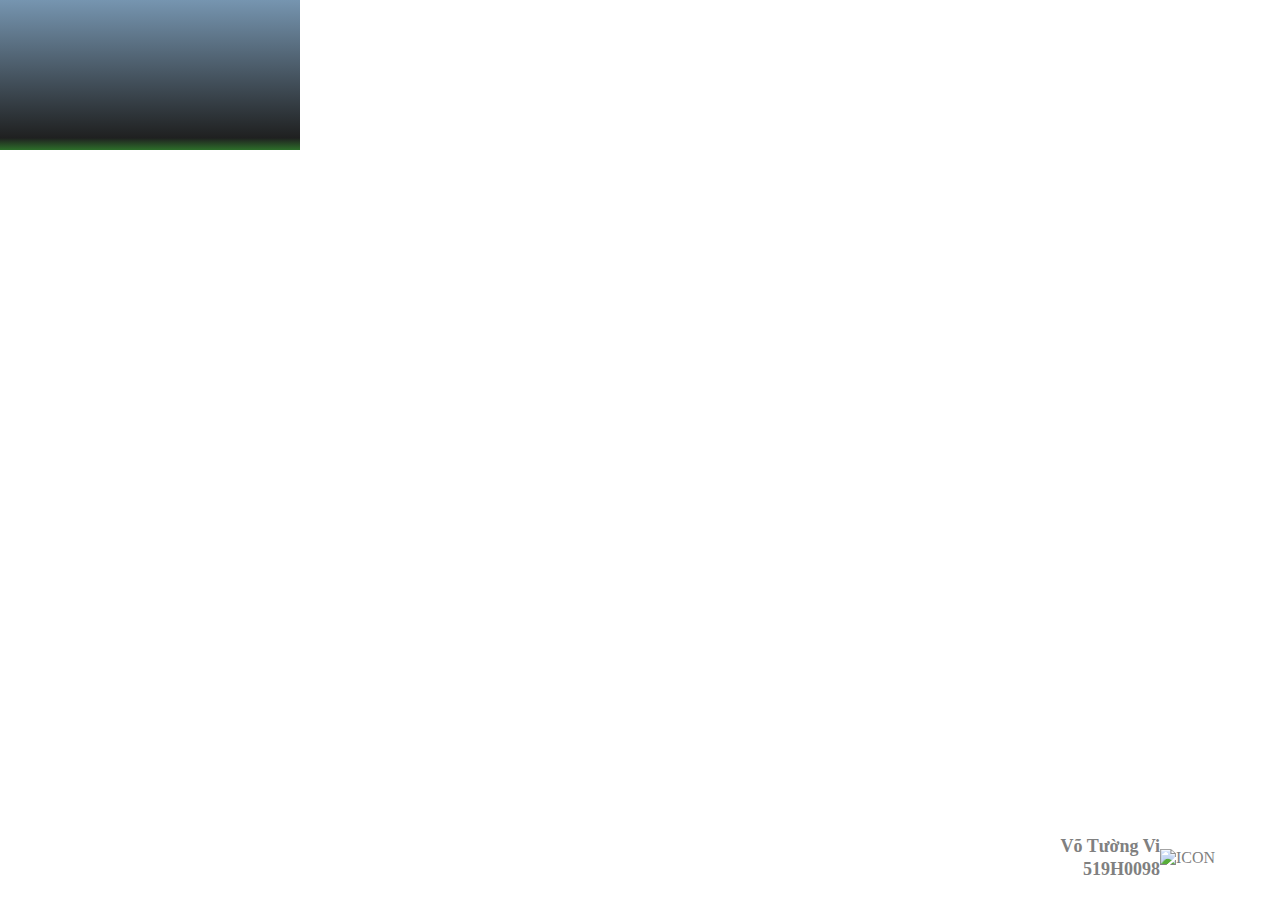
==== commit 347016c4: "Update index.html" ====
--- a/index.html
+++ b/index.html
@@ -50,7 +50,14 @@
     var sub_canvas = document.getElementById("sub_canvas");
     sub_canvas.width = window.innerWidth;
     sub_canvas.height = 2*window.innerHeight/3;
-
+    const textStoryColor,textGreetingColor, fireworksColor, leafTreeColor, rightLeafAppleColor, leftLeafAppleColor, textGreetingColor;
+    textStoryColor = 'rgb(30, 30, 30)'; 
+    textGreetingColor = 'rgb(255, 255, 255)'; 
+    fireworksColor = 'rgb(0,255,255)';
+    leafTreeColor = 'rgb(0,255,0);
+    rightLeafAppleColor = 'rgb(27, 109, 45)';
+    leftLeafAppleColor = 'rgb(0, 81, 0)';
+    textGreetingColor = 'rgb(255,255,255)';
     if (canvas.getContext) {
         var ctx = canvas.getContext("2d");
         var sub_ctx = sub_canvas.getContext("2d");
@@ -114,9 +121,9 @@
         */
         var walkingImage = new Image();
         setTimeout(function () {
-            drawText(20*scale, sub_canvas.height/5 , story_line.story_line1, "Itim", 15,0,'rgb(200, 200, 200)', sub_canvas.width, sub_ctx);
+            drawText(20*scale, sub_canvas.height/5 , story_line.story_line1, "Itim", 15,0,textStoryColor, sub_canvas.width, sub_ctx);
             setTimeout(function(){
-                drawText(20*scale, sub_canvas.height/5 , story_line.story_line2, "Itim", 15,0,'rgb(200, 200, 200)', sub_canvas.width, sub_ctx);
+                drawText(20*scale, sub_canvas.height/5 , story_line.story_line2, "Itim", 15,0,textStoryColor, sub_canvas.width, sub_ctx);
                 sub_ctx.clearRect(0,0, sub_canvas.width, sub_canvas.height);
             },6000);
             walkingImage.src = 'https://vivo2222.github.io/assets/img/man.png';
@@ -144,7 +151,7 @@
         */
         setTimeout(function () {
             setTimeout(function(){
-                drawText(20*scale, sub_canvas.height/5 , story_line.story_line3, "Itim", 15,0,'rgb(200, 200, 200)', sub_canvas.width, sub_ctx);
+                drawText(20*scale, sub_canvas.height/5 , story_line.story_line3, "Itim", 15,0,textStoryColor, sub_canvas.width, sub_ctx);
             }, 2000);
             var i = 10;
             var loop1 = setInterval(function () {
@@ -193,12 +200,12 @@
             ======== STEP 6: The man splints tree (right direction) ========
         */
         setTimeout(function () {
-            drawText(20*scale, sub_canvas.height/5 , story_line.story_line4, "Itim", 15,0,'rgb(200, 200, 200)', sub_canvas.width, sub_ctx);
+            drawText(20*scale, sub_canvas.height/5 , story_line.story_line4, "Itim", 15,0,textStoryColor, sub_canvas.width, sub_ctx);
             setTimeout(function(){
-                drawText(20*scale, sub_canvas.height/5 , story_line.story_line5, "Itim", 15,0,'rgb(200, 200, 200)', sub_canvas.width, sub_ctx);
+                drawText(20*scale, sub_canvas.height/5 , story_line.story_line5, "Itim", 15,0,textStoryColor, sub_canvas.width, sub_ctx);
             }, 2000);
             setTimeout(function(){
-                drawText(20*scale, sub_canvas.height/5 , story_line.story_line6, "Itim", 15,0,'rgb(200, 200, 200)', sub_canvas.width, sub_ctx);
+                drawText(20*scale, sub_canvas.height/5 , story_line.story_line6, "Itim", 15,0,textStoryColor, sub_canvas.width, sub_ctx);
             }, 5000);
             ctx.clearRect(0, 0, canvas.width, canvas.height);
             drawSplintingPeople();
@@ -234,9 +241,9 @@
             ======== STEP 8: Fruit trees (get achievements) ========
         */
         setTimeout(function () {
-            drawText(20*scale, sub_canvas.height/5 , story_line.story_line7, "Itim", 15,0,'rgb(200, 200, 200)', sub_canvas.width, sub_ctx);
+            drawText(20*scale, sub_canvas.height/5 , story_line.story_line7, "Itim", 15,0,textStoryColor, sub_canvas.width, sub_ctx);
             setTimeout(function(){
-                drawText(20*scale, sub_canvas.height/5 , story_line.story_line8, "Itim", 15,0,'rgb(200, 200, 200)', sub_canvas.width, sub_ctx);
+                drawText(20*scale, sub_canvas.height/5 , story_line.story_line8, "Itim", 15,0,textStoryColor, sub_canvas.width, sub_ctx);
             }, 2000);
             // var numOfApple = 30;
             // for(var i = 1; i <= numOfApple/6; i++){
@@ -343,15 +350,15 @@
                     drawGrowingLine(x + x / d - 20, y + 10 * d - 10, canvas.width / 5, -90);
                     drawGrowingLine(x + x / d - 10, y + 10 * d - 30, canvas.width / 4, -90);
                     setTimeout(function () {
-                        drawText(x, canvas.height*scale/6, greeting_word, "Dancing Script", 25,0.5,'white', 4 * canvas.width / 5, ctx);
+                        drawText(x, canvas.height*scale/6, greeting_word, "Dancing Script", 25,0.5,textGreetingColor, 4 * canvas.width / 5, ctx);
                         setTimeout(function () {
                             ctx.clearRect(0, 0, canvas.width, canvas.height);
-                            ctx.fillStyle = "white";
-                            ctx.shadowOffsetX = 1;
-                            ctx.shadowOffsetY = 2;
-                            ctx.shadowBlur = 3;
+                            ctx.fillStyle = textGreetingColor ;
+                            ctx.shadowOffsetX = 3;
+                            ctx.shadowOffsetY = 3;
+                            ctx.shadowBlur = 4;
                             ctx.shadowColor = "rgba(0, 0, 0, 0.5)";
-                            drawText(x, y / 2, "Happy Vietnamese Teacher's Day !!", "Marck Script", 50,0.5, 'white', 3 * canvas.width / 4, ctx);
+                            drawText(x, y / 2, "Happy Vietnamese Teacher's Day !!", "Marck Script", 50,0.5, textGreetingColor, 3 * canvas.width / 4, ctx);
                             setTimeout(function () {
                                 drawRandFireworks();
                                 drawRandFireworks();
@@ -365,10 +372,7 @@
                             $('canvas').on('click', function (e) {
                                 p = getPosition(e);
                                 //console.log('x: ' + p[0] + ',y: ' + p[1]);
-                                if ((p[0] < canvas.width / 15 && getColorOfPixel(p[0] + 30, p[1])[0] != 255)
-                                    || (p[0] > 14 * canvas.width / 15 && getColorOfPixel(p[0] - 30, p[1])[0] != 255)
-                                    || (p[1] < 3 * canvas.height / 10 && getColorOfPixel(p[0], p[1] + 30)[0] != 255)
-                                    || (p[1] > 7 * canvas.height / 10 && getColorOfPixel(p[0], p[1] - 30)[0] != 255)) {
+                                if (isAllowedDrawFireWorks(p[0],p[1])) {
                                     drawDeFireworks(p[0], p[1]);
                                 }
                             });
@@ -379,7 +383,12 @@
                 }
             });
         }, canvas.width + timeScale + 90 * 500);
-
+        function isAllowedDrawFireWorks(x, y){
+            return (x < canvas.width / 15 && getColorOfPixel(x + 30, y)[0] != 255)
+                    || (x > 14 * canvas.width / 15 && getColorOfPixel(x - 30, y)[0] != 255)
+                    || (y < 3 * canvas.height / 10 && getColorOfPixel(x, y + 30)[0] != 255)
+                    || (y > 7 * canvas.height / 10 && getColorOfPixel(x, y - 30)[0] != 255);
+        }
         function drawText(startX, startY, text, fontStyle, fontSize, textAlign, color, textW, canvasContext) {
             var startXN, startYN, textN, stepX, stepY, countEndLine;
             startXN = startX;
@@ -448,12 +457,12 @@
             ctx.arc(startX, startY, radius, 0, 2 * Math.PI);
             ctx.fill();
             ctx.beginPath();
-            ctx.fillStyle = 'rgb(27, 109, 45)';
+            ctx.fillStyle = rightLeafAppleColor ;
             ctx.ellipse(startX - 3 * scale, startY - radius, radius / 3, 2 * radius / 3, 3 * Math.PI / 4, 0, 2 * Math.PI);
             ctx.fill();
             ctx.stroke();
             ctx.beginPath();
-            ctx.fillStyle = 'rgb(0, 81, 0)';
+            ctx.fillStyle = leftLeafAppleColor;
             ctx.ellipse(startX + 3 * scale, startY - radius, radius / 3, 2 * radius / 3, Math.PI / 4, 0, 2 * Math.PI);
             ctx.fill();
             ctx.stroke();
@@ -474,14 +483,14 @@
 
             ctx.lineCap = 'round';
             ctx.lineWidth = 5;
-            ctx.strokeStyle = 'green';
+            ctx.strokeStyle = leafTreeColor;
             ctx.quadraticCurveTo(firstEndX, firstEndY, secondEndX, secondEndY);
             ctx.stroke();
 
             var angleE = angle - Math.PI / 2;
             if (angle < Math.PI / 2) {
                 ctx.beginPath();
-                ctx.fillStyle = 'green';
+                ctx.fillStyle = leafTreeColor;
                 ctx.ellipse(secondEndX, secondEndY, secondHeight / 4, secondHeight / 2, -angle, 0, 2 * Math.PI);
                 ctx.fill();
                 ctx.stroke();
@@ -490,12 +499,12 @@
                 var dy = secondHeight * Math.cos(angleE) / 2;
                 var h = secondHeight * Math.sqrt(2) / 2;
                 ctx.beginPath();
-                ctx.fillStyle = 'green';
+                ctx.fillStyle = leafTreeColor;
                 ctx.ellipse(secondEndX + dx, secondEndY - dy, secondHeight / 3, h, Math.PI / 4, 0, 2 * Math.PI);
                 ctx.fill();
                 ctx.stroke();
                 ctx.beginPath();
-                ctx.fillStyle = 'green';
+                ctx.fillStyle = leafTreeColor;
                 ctx.ellipse(secondEndX - dx, secondEndY + dy, secondHeight / 3, h, -Math.PI / 4, 0, 2 * Math.PI);
                 ctx.fill();
                 ctx.stroke();
@@ -504,17 +513,17 @@
                 var dy = secondHeight * Math.cos(angleE) / 2;
                 var h = secondHeight * Math.sqrt(2) / 2;
                 ctx.beginPath();
-                ctx.fillStyle = 'green';
+                ctx.fillStyle = leafTreeColor;
                 ctx.ellipse(secondEndX, secondEndY, secondHeight / 4, secondHeight / 2, -angle, 0, 2 * Math.PI);
                 ctx.fill();
                 ctx.stroke();
                 ctx.beginPath();
-                ctx.fillStyle = 'green';
+                ctx.fillStyle = leafTreeColor;
                 ctx.ellipse(secondEndX + dx, secondEndY - dy, secondHeight / 3, h, angleE - Math.PI / 4, 0, 2 * Math.PI);
                 ctx.fill();
                 ctx.stroke();
                 ctx.beginPath();
-                ctx.fillStyle = 'green';
+                ctx.fillStyle = leafTreeColor;
                 ctx.ellipse(secondEndX - dx, secondEndY + dy, secondHeight / 3, h, angleE + Math.PI / 4, 0, 2 * Math.PI);
                 ctx.fill();
                 ctx.stroke();
@@ -698,7 +707,7 @@
                 if (newLength > length)
                     clearInterval(lineLoop);
                 ctx.clearRect(0, 0, canvas.width, canvas.height);
-                ctx.strokeStyle = "white";
+                ctx.strokeStyle = growingLineColor;
                 endX = startX + newLength * Math.cos(angle * Math.PI / 180);
                 endY = startY + newLength * Math.sin(angle * Math.PI / 180);
                 ctx.moveTo(startX, startY);
@@ -714,39 +723,44 @@
             var cancelAnimationFrame = window.cancelAnimationFrame || window.mozCancelAnimationFrame;
             function drawRand() {
                 // console.log(l1);
-                if (l1 % 2 == 0) {
-                    randCenterX = (canvas.width * scale / 15) * rand();
-                    randCenterY = canvas.height * rand();
-                }
-                else {
-                    randCenterX = 14 * canvas.width / 15 + (canvas.width / 15) * rand();
-                    randCenterY = canvas.height * rand();
-                }
+//                 if (l1 % 2 == 0) {
+//                     randCenterX = (canvas.width * scale / 15) * rand();
+//                     randCenterY = canvas.height * rand();
+//                 }
+//                 else {
+//                     randCenterX = 14 * canvas.width / 15 + (canvas.width / 15) * rand();
+//                     randCenterY = canvas.height * rand();
+//                 }
+                randCenterX = canvas.width * rand();
+                randCenterY = canvas.height * rand();
                 randRadius = 20 * scale + 10 * rand();
-                var i = 0, j;
-                l2 = setInterval(function () {
-                    ctx.fillStyle = 'rgb(0,255,255)';
-                    ctx.clearRect(randCenterX - randRadius - 10, randCenterY - randRadius - 10, 3 * randRadius, 3 * randRadius);
-                    if (i >= randRadius && l1 < 5000) {
+                if(isAllowedDrawFireWorks(randCenterX,randCenterY)){
+                    var i = 0, j;
+                    l2 = setInterval(function () {
+                        ctx.fillStyle = fireworksColor;
                         ctx.clearRect(randCenterX - randRadius - 10, randCenterY - randRadius - 10, 3 * randRadius, 3 * randRadius);
-                        clearInterval(l2);
-                        l1 = requestAnimationFrame(drawRand);
-                    } else if (i >= randRadius && l1 >= 5000) {
-                        ctx.clearRect(randCenterX - randRadius - 10, randCenterY - randRadius - 10, 3 * randRadius, 3 * randRadius);
-                        clearInterval(l2);
-                    } else {
-                        for (var j = 0; j < 35; j++) {
-                            ctx.beginPath();
-                            randEndX = randCenterX + i * Math.sin(j * 10 * Math.PI / 180);
-                            randEndY = randCenterY + i * Math.cos(j * 10 * Math.PI / 180);
-                            ctx.arc(randEndX, randEndY, 1, 0, 2 * Math.PI);
-                            ctx.fill();
-                            j++;
+                        if (i >= randRadius && l1 < 5000) {
+                            ctx.clearRect(randCenterX - randRadius - 10, randCenterY - randRadius - 10, 3 * randRadius, 3 * randRadius);
+                            clearInterval(l2);
+                            l1 = requestAnimationFrame(drawRand);
+                        } else if (i >= randRadius && l1 >= 5000) {
+                            ctx.clearRect(randCenterX - randRadius - 10, randCenterY - randRadius - 10, 3 * randRadius, 3 * randRadius);
+                            clearInterval(l2);
+                        } else {
+                            for (var j = 0; j < 35; j++) {
+                                ctx.beginPath();
+                                randEndX = randCenterX + i * Math.sin(j * 10 * Math.PI / 180);
+                                randEndY = randCenterY + i * Math.cos(j * 10 * Math.PI / 180);
+                                ctx.arc(randEndX, randEndY, 1, 0, 2 * Math.PI);
+                                ctx.fill();
+                                j++;
+                            }
                         }
-                    }
-                    i += 1;
-                }, 10);
-
+                        i += 1;
+                    }, 10);
+                }else{
+                    l1 = requestAnimationFrame(drawRand);
+                }
             }
             l1 = requestAnimationFrame(drawRand);
             cancelAnimationFrame(drawRand);
@@ -757,7 +771,7 @@
             randRadius = 20 * scale + 10 * rand();
             var i = 0, j;
             l = setInterval(function () {
-                ctx.fillStyle = 'rgb(0,255,255)';
+                ctx.fillStyle = fireworksColor;
                 ctx.clearRect(centerX - randRadius - 10, centerY - randRadius - 10, 3 * randRadius, 3 * randRadius);
                 if (i > randRadius) {
                     ctx.clearRect(centerX - randRadius - 10, centerY - randRadius - 10, 3 * randRadius, 3 * randRadius);
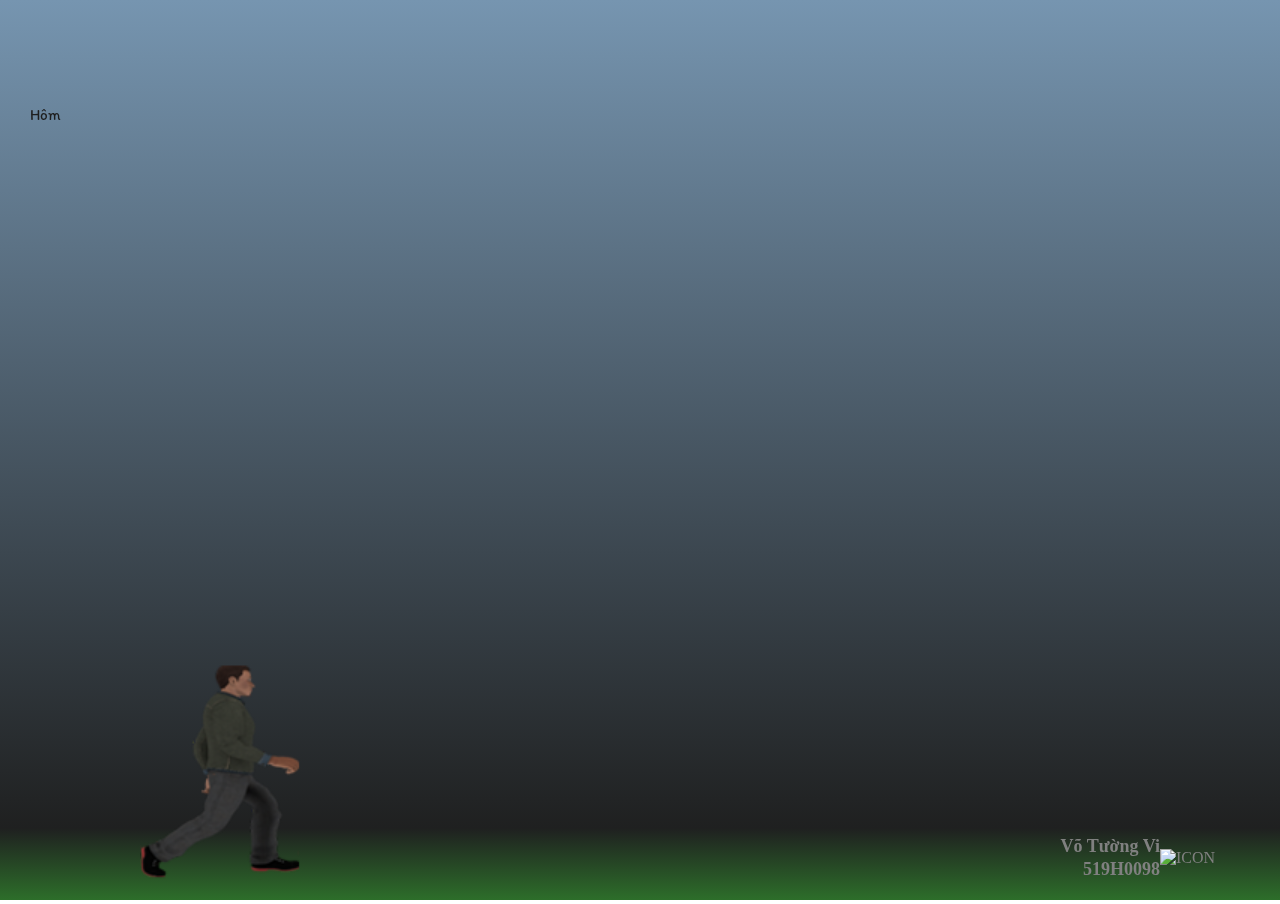
==== commit f1f262a2: "Update index.html" ====
--- a/index.html
+++ b/index.html
@@ -9,7 +9,7 @@
         href="https://fonts.googleapis.com/css2?family=Dancing+Script&family=Inconsolata:wght@200&family=Roboto:wght@300&display=swap"
         rel="stylesheet">
     <link href="https://fonts.googleapis.com/css2?family=Marck+Script&display=swap" rel="stylesheet">
-    <link href="https://fonts.googleapis.com/css2?family=Itim&display=swap" rel="stylesheet"> 
+    <link href="https://fonts.googleapis.com/css2?family=Itim&display=swap" rel="stylesheet">
     <script src="https://ajax.googleapis.com/ajax/libs/jquery/3.5.1/jquery.min.js"></script>
     <title>Card</title>
 </head>
@@ -22,8 +22,11 @@
             <h3>Thật tuyệt !!</h3>
             <a class="close_popup">&times;</a>
             <div class="popup_content">
-                Cảm ơn vì đã theo dõi hết câu chuyện mà tôi muốn kể, một câu chuyện cũ nhưng không lỗi thời về "những kỹ sư tâm hồn", đó chính là thầy cô của chúng ta.
-                <p> Bây giờ, hãy thu hoạch những quả táo, là thành quả mà họ "gieo trồng" được để gửi lời chúc đến các thầy, các cô nhân ngày 20/11<p>
+                Cảm ơn vì đã theo dõi hết câu chuyện mà tôi muốn kể, một câu chuyện cũ nhưng không lỗi thời về "những kỹ
+                sư tâm hồn", đó chính là thầy cô của chúng ta.
+                <p> Bây giờ, hãy thu hoạch những quả táo, là thành quả mà họ "gieo trồng" được để gửi lời chúc đến các
+                    thầy, các cô nhân ngày 20/11
+                <p>
             </div>
         </div>
     </div>
@@ -43,21 +46,19 @@
 
 </html>
 <script>
-//     screen.lockOrientationUniversal = screen.lockOrientation || screen.mozLockOrientation || screen.msLockOrientation;
+    //     screen.lockOrientationUniversal = screen.lockOrientation || screen.mozLockOrientation || screen.msLockOrientation;
     var canvas = document.getElementById("canvas");
     canvas.width = window.innerWidth;
     canvas.height = window.innerHeight;
     var sub_canvas = document.getElementById("sub_canvas");
     sub_canvas.width = window.innerWidth;
-    sub_canvas.height = 2*window.innerHeight/3;
-    const textStoryColor,textGreetingColor, fireworksColor, leafTreeColor, rightLeafAppleColor, leftLeafAppleColor, textGreetingColor;
-    textStoryColor = 'rgb(30, 30, 30)'; 
-    textGreetingColor = 'rgb(255, 255, 255)'; 
-    fireworksColor = 'rgb(0,255,255)';
-    leafTreeColor = 'rgb(0,255,0);
-    rightLeafAppleColor = 'rgb(27, 109, 45)';
-    leftLeafAppleColor = 'rgb(0, 81, 0)';
-    textGreetingColor = 'rgb(255,255,255)';
+    sub_canvas.height = 2 * window.innerHeight / 3;
+    const textStoryColor = 'rgb(30, 30, 30)';
+    const textGreetingColor = 'rgb(255, 255, 255)';
+    const fireworksColor = 'rgb(0,255,255)';
+    const leafTreeColor = 'rgb(0,255,0)';
+    const rightLeafAppleColor = 'rgb(27, 109, 45)';
+    const leftLeafAppleColor = 'rgb(0, 81, 0)';
     if (canvas.getContext) {
         var ctx = canvas.getContext("2d");
         var sub_ctx = sub_canvas.getContext("2d");
@@ -66,14 +67,14 @@
 
         var greeting_word = "Nhân ngày 20/11,em xin chúc các thầy các cô lời chúc tốt đẹp nhất. Chúc các thầy cô hoàn thành nhiệm vụ cao cả của mình trong sự nghiệp TRĂM NĂM TRỒNG NGƯỜI, trong công cuộc đổi mới của đất nước. Em chân thành cám ơn các thầy cô!";
         var story_line = {
-            "story_line1" : "Hôm nay tôi xin kể cho các bạn nghe về một nghề cao quý nhất trong những nghề cao quý. ",
-            "story_line2" : "Có những người dành cả đời để này để gieo trồng 'những hạt mầm tri thức'.",
-            "story_line3" : "Chăm bón mỗi ngày để mầm non ấy khỏe mạnh lớn lên.",
-            "story_line4" : "Luôn bên cạnh dõi theo," ,
-            "story_line5" : " 'uốn nắn' cho 'cây con' có hướng đi đúng đắn. ",
-            "story_line6" : "Và rồi dưới sự chăm sóc tận tình của 'người'", 
-            "story_line7" : "cái cây non dần 'lớn khôn', ",
-            "story_line8" : "vươn mình để kết trái."
+            "story_line1": "Hôm nay tôi xin kể cho các bạn nghe về một nghề cao quý nhất trong những nghề cao quý. ",
+            "story_line2": "Có những người dành cả đời để này để gieo trồng 'những hạt mầm tri thức'.",
+            "story_line3": "Chăm bón mỗi ngày để mầm non ấy khỏe mạnh lớn lên.",
+            "story_line4": "Luôn bên cạnh dõi theo,",
+            "story_line5": " 'uốn nắn' cho 'cây con' có hướng đi đúng đắn. ",
+            "story_line6": "Và rồi dưới sự chăm sóc tận tình của 'người'",
+            "story_line7": "cái cây non dần 'lớn khôn', ",
+            "story_line8": "vươn mình để kết trái."
         };
         /**
          * people will walk to the middle when the browser have already loaded
@@ -99,14 +100,14 @@
             heightTree = 15;
             branchLevel = 6;
         } else {
-            if(canvas.width > 1024 && canvas.width <= 1280){
+            if (canvas.width > 1024 && canvas.width <= 1280) {
                 move = 28;
                 scale = 1.5;
                 timeScale = 4000;
                 d = 1.1;
                 heightTree = 15;
                 branchLevel = 7;
-            }else {
+            } else {
                 move = 35;
                 scale = 1.7;
                 timeScale = 6000;
@@ -114,18 +115,18 @@
                 heightTree = 16;
                 branchLevel = 7;
             }
-            
+
         }
         /**
             ======== STEP 1: DRAW A WALKING MAN ========
         */
         var walkingImage = new Image();
         setTimeout(function () {
-            drawText(20*scale, sub_canvas.height/5 , story_line.story_line1, "Itim", 15,0,textStoryColor, sub_canvas.width, sub_ctx);
-            setTimeout(function(){
-                drawText(20*scale, sub_canvas.height/5 , story_line.story_line2, "Itim", 15,0,textStoryColor, sub_canvas.width, sub_ctx);
-                sub_ctx.clearRect(0,0, sub_canvas.width, sub_canvas.height);
-            },6000);
+            drawText(20 * scale, sub_canvas.height / 5, story_line.story_line1, "Itim", 15, 0, textStoryColor, sub_canvas.width, sub_ctx);
+            setTimeout(function () {
+                drawText(20 * scale, sub_canvas.height / 5, story_line.story_line2, "Itim", 15, 0, textStoryColor, sub_canvas.width, sub_ctx);
+                sub_ctx.clearRect(0, 0, sub_canvas.width, sub_canvas.height);
+            }, 6000);
             walkingImage.src = 'https://vivo2222.github.io/assets/img/man.png';
             walkingImage.onload = function () {
                 drawWalkingPeople();
@@ -150,8 +151,8 @@
          * branchLevel is the number of tre branch will grow
         */
         setTimeout(function () {
-            setTimeout(function(){
-                drawText(20*scale, sub_canvas.height/5 , story_line.story_line3, "Itim", 15,0,textStoryColor, sub_canvas.width, sub_ctx);
+            setTimeout(function () {
+                drawText(20 * scale, sub_canvas.height / 5, story_line.story_line3, "Itim", 15, 0, textStoryColor, sub_canvas.width, sub_ctx);
             }, 2000);
             var i = 10;
             var loop1 = setInterval(function () {
@@ -200,16 +201,16 @@
             ======== STEP 6: The man splints tree (right direction) ========
         */
         setTimeout(function () {
-            drawText(20*scale, sub_canvas.height/5 , story_line.story_line4, "Itim", 15,0,textStoryColor, sub_canvas.width, sub_ctx);
-            setTimeout(function(){
-                drawText(20*scale, sub_canvas.height/5 , story_line.story_line5, "Itim", 15,0,textStoryColor, sub_canvas.width, sub_ctx);
+            drawText(20 * scale, sub_canvas.height / 5, story_line.story_line4, "Itim", 15, 0, textStoryColor, sub_canvas.width, sub_ctx);
+            setTimeout(function () {
+                drawText(20 * scale, sub_canvas.height / 5, story_line.story_line5, "Itim", 15, 0, textStoryColor, sub_canvas.width, sub_ctx);
             }, 2000);
-            setTimeout(function(){
-                drawText(20*scale, sub_canvas.height/5 , story_line.story_line6, "Itim", 15,0,textStoryColor, sub_canvas.width, sub_ctx);
+            setTimeout(function () {
+                drawText(20 * scale, sub_canvas.height / 5, story_line.story_line6, "Itim", 15, 0, textStoryColor, sub_canvas.width, sub_ctx);
             }, 5000);
             ctx.clearRect(0, 0, canvas.width, canvas.height);
             drawSplintingPeople();
-        }, canvas.width + timeScale + 49* 500);
+        }, canvas.width + timeScale + 49 * 500);
 
         /**
             ======== STEP 7: The tree grows into a big tree (Adult) ========
@@ -218,7 +219,7 @@
             j = 0;
             var time = 5 * scale;
             var decrease = 1;
-            
+
             var loop2 = setInterval(function () {
                 ctx.clearRect(0, 0, canvas.width, canvas.height);
                 if (j == branchLevel) {
@@ -241,9 +242,9 @@
             ======== STEP 8: Fruit trees (get achievements) ========
         */
         setTimeout(function () {
-            drawText(20*scale, sub_canvas.height/5 , story_line.story_line7, "Itim", 15,0,textStoryColor, sub_canvas.width, sub_ctx);
-            setTimeout(function(){
-                drawText(20*scale, sub_canvas.height/5 , story_line.story_line8, "Itim", 15,0,textStoryColor, sub_canvas.width, sub_ctx);
+            drawText(20 * scale, sub_canvas.height / 5, story_line.story_line7, "Itim", 15, 0, textStoryColor, sub_canvas.width, sub_ctx);
+            setTimeout(function () {
+                drawText(20 * scale, sub_canvas.height / 5, story_line.story_line8, "Itim", 15, 0, textStoryColor, sub_canvas.width, sub_ctx);
             }, 2000);
             // var numOfApple = 30;
             // for(var i = 1; i <= numOfApple/6; i++){
@@ -316,13 +317,13 @@
         */
         setTimeout(function () {
             $('#sub_canvas').css({
-                display : 'none'
+                display: 'none'
             });
             $('#popup').css({
                 visibility: 'visible',
                 opacity: '1'
             });
-            $('.close_popup').on('click', function(){
+            $('.close_popup').on('click', function () {
                 $('#popup').css({
                     visibility: 'hidden',
                     opacity: '0'
@@ -350,15 +351,15 @@
                     drawGrowingLine(x + x / d - 20, y + 10 * d - 10, canvas.width / 5, -90);
                     drawGrowingLine(x + x / d - 10, y + 10 * d - 30, canvas.width / 4, -90);
                     setTimeout(function () {
-                        drawText(x, canvas.height*scale/6, greeting_word, "Dancing Script", 25,0.5,textGreetingColor, 4 * canvas.width / 5, ctx);
+                        drawText(x, canvas.height * scale / 6, greeting_word, "Dancing Script", 25, 0.5, textGreetingColor, 4 * canvas.width / 5, ctx);
                         setTimeout(function () {
                             ctx.clearRect(0, 0, canvas.width, canvas.height);
-                            ctx.fillStyle = textGreetingColor ;
+                            ctx.fillStyle = textGreetingColor;
                             ctx.shadowOffsetX = 3;
                             ctx.shadowOffsetY = 3;
                             ctx.shadowBlur = 4;
                             ctx.shadowColor = "rgba(0, 0, 0, 0.5)";
-                            drawText(x, y / 2, "Happy Vietnamese Teacher's Day !!", "Marck Script", 50,0.5, textGreetingColor, 3 * canvas.width / 4, ctx);
+                            drawText(x, y / 2, "Happy Vietnamese Teacher's Day !!", "Marck Script", 50, 0.5, textGreetingColor, 3 * canvas.width / 4, ctx);
                             setTimeout(function () {
                                 drawRandFireworks();
                                 drawRandFireworks();
@@ -372,7 +373,7 @@
                             $('canvas').on('click', function (e) {
                                 p = getPosition(e);
                                 //console.log('x: ' + p[0] + ',y: ' + p[1]);
-                                if (isAllowedDrawFireWorks(p[0],p[1])) {
+                                if (isAllowedDrawFireWorks(p[0], p[1])) {
                                     drawDeFireworks(p[0], p[1]);
                                 }
                             });
@@ -383,11 +384,11 @@
                 }
             });
         }, canvas.width + timeScale + 90 * 500);
-        function isAllowedDrawFireWorks(x, y){
+        function isAllowedDrawFireWorks(x, y) {
             return (x < canvas.width / 15 && getColorOfPixel(x + 30, y)[0] != 255)
-                    || (x > 14 * canvas.width / 15 && getColorOfPixel(x - 30, y)[0] != 255)
-                    || (y < 3 * canvas.height / 10 && getColorOfPixel(x, y + 30)[0] != 255)
-                    || (y > 7 * canvas.height / 10 && getColorOfPixel(x, y - 30)[0] != 255);
+                || (x > 14 * canvas.width / 15 && getColorOfPixel(x - 30, y)[0] != 255)
+                || (y < 3 * canvas.height / 10 && getColorOfPixel(x, y + 30)[0] != 255)
+                || (y > 7 * canvas.height / 10 && getColorOfPixel(x, y - 30)[0] != 255);
         }
         function drawText(startX, startY, text, fontStyle, fontSize, textAlign, color, textW, canvasContext) {
             var startXN, startYN, textN, stepX, stepY, countEndLine;
@@ -398,10 +399,10 @@
                 fontSize = 3 * fontSize / 5;
             } else if (canvas.width > 812 && canvas.width <= 1024) {
                 fontSize = 4 * fontSize / 5;
-            }else if(canvas.width > 1024 && canvas.width <= 1280){
+            } else if (canvas.width > 1024 && canvas.width <= 1280) {
                 fontSize = fontSize;
-            }else {
-                fontSize = 6 * fontSize/5;
+            } else {
+                fontSize = 6 * fontSize / 5;
             }
             stepY = 3 * fontSize;
             maxH = 2 * fontSize;
@@ -416,7 +417,7 @@
             var textLoop = setInterval(function () {
                 if (i == text.length - countEndLine)
                     clearInterval(textLoop);
-                canvasContext.clearRect(startX - maxW*textAlign, startYN - fontSize, maxW, maxH);//x - x / d + fontSize * 2
+                canvasContext.clearRect(startX - maxW * textAlign, startYN - fontSize, maxW, maxH);//x - x / d + fontSize * 2
                 // ctx.rect(startX - maxW*textAlign,startYN-fontSize,maxW,maxH);
                 // ctx.stroke();
                 canvasContext.fillText(textN.substr(p, j), startXN, startYN);
@@ -457,7 +458,7 @@
             ctx.arc(startX, startY, radius, 0, 2 * Math.PI);
             ctx.fill();
             ctx.beginPath();
-            ctx.fillStyle = rightLeafAppleColor ;
+            ctx.fillStyle = rightLeafAppleColor;
             ctx.ellipse(startX - 3 * scale, startY - radius, radius / 3, 2 * radius / 3, 3 * Math.PI / 4, 0, 2 * Math.PI);
             ctx.fill();
             ctx.stroke();
@@ -596,7 +597,7 @@
         var x_coord = 0;
         var isFirstTime = 0;
         function drawWalkingPeople() {
-            if (x_coord*move < x - widthFrame*scale ){
+            if (x_coord * move < x - widthFrame * scale) {
                 if (timeCir1 < 10) {
                     ctx.drawImage(walkingImage, timeCir1 * widthFrame, 0, widthFrame, heightFrame, x_coord * move, y - heightFrame * scale, widthFrame * scale, heightFrame * scale);
                     setTimeout(function () {
@@ -723,18 +724,18 @@
             var cancelAnimationFrame = window.cancelAnimationFrame || window.mozCancelAnimationFrame;
             function drawRand() {
                 // console.log(l1);
-//                 if (l1 % 2 == 0) {
-//                     randCenterX = (canvas.width * scale / 15) * rand();
-//                     randCenterY = canvas.height * rand();
-//                 }
-//                 else {
-//                     randCenterX = 14 * canvas.width / 15 + (canvas.width / 15) * rand();
-//                     randCenterY = canvas.height * rand();
-//                 }
+                //                 if (l1 % 2 == 0) {
+                //                     randCenterX = (canvas.width * scale / 15) * rand();
+                //                     randCenterY = canvas.height * rand();
+                //                 }
+                //                 else {
+                //                     randCenterX = 14 * canvas.width / 15 + (canvas.width / 15) * rand();
+                //                     randCenterY = canvas.height * rand();
+                //                 }
                 randCenterX = canvas.width * rand();
                 randCenterY = canvas.height * rand();
                 randRadius = 20 * scale + 10 * rand();
-                if(isAllowedDrawFireWorks(randCenterX,randCenterY)){
+                if (isAllowedDrawFireWorks(randCenterX, randCenterY)) {
                     var i = 0, j;
                     l2 = setInterval(function () {
                         ctx.fillStyle = fireworksColor;
@@ -758,7 +759,7 @@
                         }
                         i += 1;
                     }, 10);
-                }else{
+                } else {
                     l1 = requestAnimationFrame(drawRand);
                 }
             }
